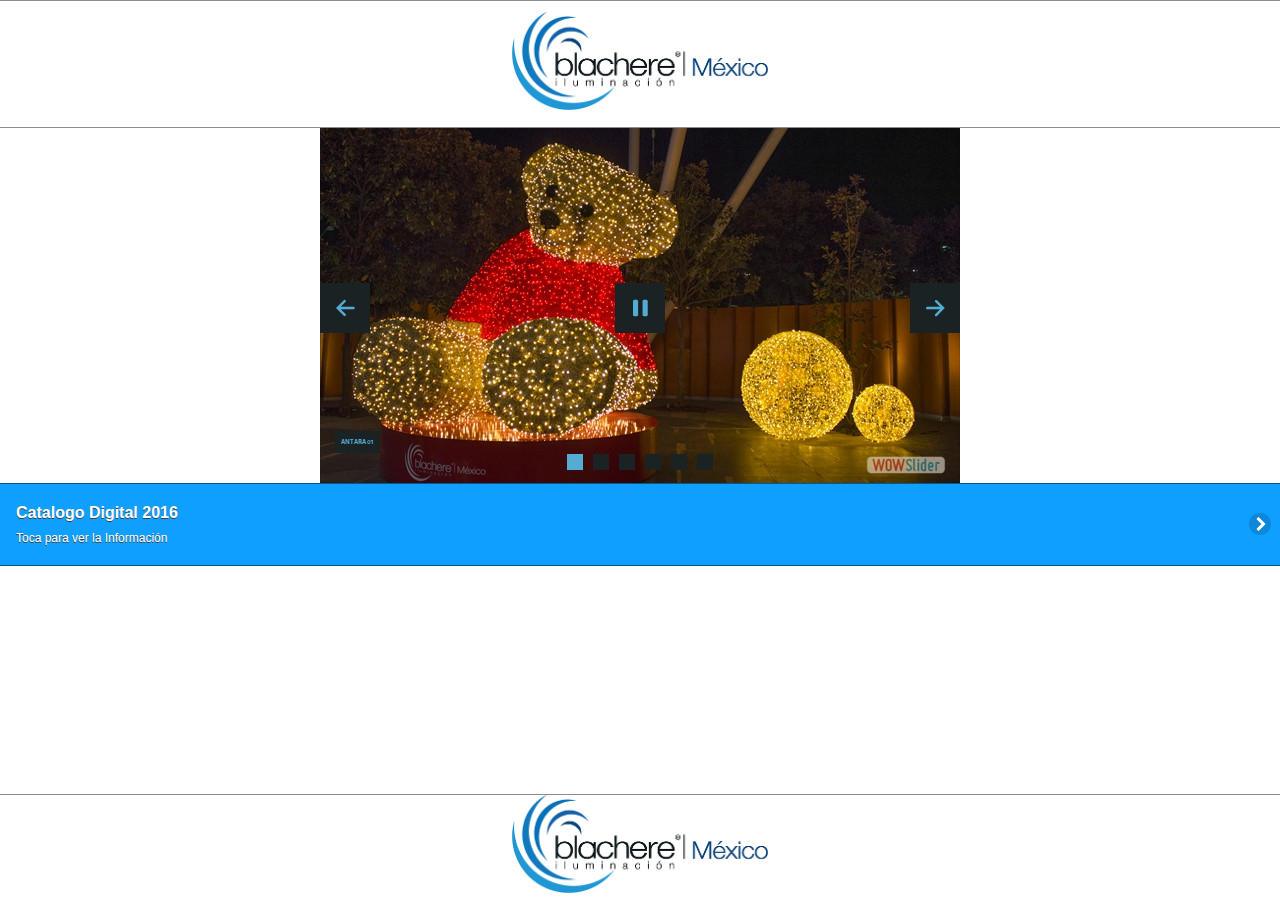
==== index.html @ e8e9c97e "intento1" ====
<!doctype html>
<html>
<head>
<meta charset="utf-8">
<title>design studio america</title>

<!--grupo CSS-->
<link rel="stylesheet" href="css/blachere.min.css"/>
<link rel="stylesheet" href="css/jquery.mobile.icons-1.4.5.min.css"/>
<link rel="stylesheet" href="css/jquery.mobile.structure-1.4.5.min.css"/>
<!--grupo JavaScript-->
<script src="js/jquery-1.11.2.min.js"></script>
<script src="js/jquery.mobile-1.4.5.min.js"></script>
<script src="js/acciones.js"></script>
<script src="acciones" type="text/javascript"></script>
</head>

<body>

<div data-role="page" id="Principal" data-theme="a">
    <div data-role="header" data-add-back-btn="true" data-add-back-btn="Regresar" data-back-btn-theme="b">
    <h1><img src="imagenes/BlachereLogo.png" width="50%" height="50%"></h1>
   </div>
   <!-- Start WOWSlider.com -->
<iframe src="visor1/wowslider.html" style="width:640px;height:355px;max-width:100%;overflow:hidden;border:none;padding:0;margin:0 auto;display:block;" marginheight="0" marginwidth="0"></iframe>
<!-- End WOWSlider.com -->
   <div>
   <ul data-role="listview" data-theme="b" class="ui-listview ui-group-theme-b">
   <li class="ui-first-child ui-last-child">
   <a href="#Pagina1" class="ui-btn ui-btn-icon-right ui-icon-carat-r">
   <h2>Catalogo Digital 2016</h2>
<p>Toca para ver la Información</p>
   </a>
   </li>
   </ul>
  </div>
  <div data-role="footer" align="center" data-theme="a" data-position="fixed">
   <div>
   <img src="imagenes/BlachereLogo.png" width="20%" height="20%">
   </div>
    </div>
  </div>     
<div data-role="page" id="Pagina1" data-add-back-btn="true" data-theme="b">
     <div data-role="header" data-add-back-btn="true" data-back-btn-text="Regresar" data-back-btn-theme="b">
     <h1>Catalogo 2016</h1>
      </div>
      <div data-role="main" class="ui-content">
   <div data-role="collapsible" data-content-theme="false">
   <h1>Catalogo Primavera 2017</h1>
  <div>
  <p><center> Letrero Peces </center></p>
  </div>
  <br>
  <div>
  <center><img src="imagenes/peces.png" width="577" height="65"></center>
  </div>
  <div>
  <p><center> Ficha Técnica </center></p>
  </div>
  <div>
  <center>
    <table width="765" border="1">
      <tr>
        <td width="88">Clave </td>
        <td width="63">TLM177</td>
        <td width="162">Nombre</td>
        <td width="210">Los peces en el rio </td>
        <td width="90">Fecha:</td>
        <td width="112">&nbsp;</td>
      </tr>
      <tr>
        <td>No. Partida</td>
        <td>&nbsp;</td>
        <td>N° de registro </td>
        <td>&nbsp;</td>
        <td>Institución:</td>
        <td>&nbsp;</td>
      </tr>
      <tr>
        <td colspan="2">Unidad de Medida:</td>
        <td>&nbsp;</td>
        <td>cantidad:</td>
        <td colspan="2">&nbsp;</td>
      </tr>
      <tr>
        <td colspan="2">Medida:</td>
        <td>H: 1.35 m, L:  15.44 m</td>
        <td>consumo total:</td>
        <td colspan="2">530.2 W</td>
      </tr>
      <tr>
        <td colspan="2">Peso:</td>
        <td>71.5 kg.</td>
        <td>Voltaje de alimentacion </td>
        <td colspan="2"> 220 V.</td>
      </tr>
      <tr>
        <td colspan="2">Uso:</td>
        <td>Transversal</td>
        <td>Técnica: </td>
        <td colspan="2">2D aluminio soldado</td>
      </tr>
      <tr>
        <td colspan="6"><strong>Descripción</strong>: Letrero los peces en el rio 2d de peso ligero y bajo consumo de energía, compuesta por manguera led de color.</td>
      </tr>
      <tr>
        <td colspan="6"><div align="center">Caracteristicas</div></td>
      </tr>
      <tr>
        <td>Características</td>
        <td colspan="5">Estructura elaborada en aluminio seccionada en 6 elementos. Hilo led de Ø12mm con filtro de protección solar con tubo difusor blanco en color de led; amarillo de 30 leds/m y 4 w/m.</td>
        </tr>
      <tr>
        <td> Conexión: </td>
        <td colspan="5">Conector de puente rectificador AC a DC y caja de conexión resistente a los cambios bruscos de temperatura, perfectamente aislada en conexiones internas y aisladas del ambiente para evitar la entrada de agentes dañinos, alimentación 220 Vca.</td>
        </tr>
    </table>
    <p>&nbsp;</p>
    <p>&nbsp;</p>
    <table width="4" border="1">
    </table>
    
  </center>
  <div>
    <embed src="peces.pdf" width="450" height="450" ></embed>
    </div>
  </div>
   </div>
   
    <div data-role="footer"data-theme="a"data-position="fixed" align="center">
       <img src="imagenes/BlachereLogo.png" width="20%" height="20%"> 
       </div>
       </div>
       </div>
       
</body>
</html>
---- css/blachere.min.css ----
/*!
* jQuery Mobile 1.4.5
* Git HEAD hash: 68e55e78b292634d3991c795f06f5e37a512decc <> Date: Fri Oct 31 2014 17:33:30 UTC
* http://jquerymobile.com
*
* Copyright 2010, 2014 jQuery Foundation, Inc. and othercontributors
* Released under the MIT license.
* http://jquery.org/license
*
*/


/* Globals */
/* Font
-----------------------------------------------------------------------------------------------------------*/
html {
	font-size: 100%;
}
body,
input,
select,
textarea,
button,
.ui-btn {
	font-size: 1em;
	line-height: 1.3;
	 font-family: sans-serif /*{global-font-family}*/;
}
legend,
.ui-input-text input,
.ui-input-search input {
	color: inherit;
	text-shadow: inherit;
}
/* Form labels (overrides font-weight bold in bars, and mini font-size) */
.ui-mobile label,
div.ui-controlgroup-label {
	font-weight: normal;
	font-size: 16px;
}
/* Separators
-----------------------------------------------------------------------------------------------------------*/
/* Field contain separator (< 28em) */
.ui-field-contain {
	border-bottom-color: #828282;
	border-bottom-color: rgba(0,0,0,.15);
	border-bottom-width: 1px;
	border-bottom-style: solid;
}
/* Table opt-in classes: strokes between each row, and alternating row stripes */
/* Classes table-stroke and table-stripe are deprecated in 1.4. */
.table-stroke thead th,
.table-stripe thead th,
.table-stripe tbody tr:last-child {
	border-bottom: 1px solid #d6d6d6; /* non-RGBA fallback */
	border-bottom: 1px solid rgba(0,0,0,.1);
}
.table-stroke tbody th,
.table-stroke tbody td {
	border-bottom: 1px solid #e6e6e6; /* non-RGBA fallback  */
	border-bottom: 1px solid rgba(0,0,0,.05);
}
.table-stripe.table-stroke tbody tr:last-child th,
.table-stripe.table-stroke tbody tr:last-child td {
	border-bottom: 0;
}
.table-stripe tbody tr:nth-child(odd) td,
.table-stripe tbody tr:nth-child(odd) th {
	background-color: #eeeeee; /* non-RGBA fallback  */
	background-color: rgba(0,0,0,.04);
}
/* Buttons
-----------------------------------------------------------------------------------------------------------*/
.ui-btn,
label.ui-btn {
	font-weight: bold;
	border-width: 1px;
	border-style: solid;
}
.ui-btn {
	text-decoration: none !important;
}
.ui-btn-active {
	cursor: pointer;
}
/* Corner rounding
-----------------------------------------------------------------------------------------------------------*/
/* Class ui-btn-corner-all deprecated in 1.4 */
.ui-corner-all {
	-webkit-border-radius: .6em /*{global-radii-blocks}*/;
	border-radius: .6em /*{global-radii-blocks}*/;
}
/* Buttons */
.ui-btn-corner-all,
.ui-btn.ui-corner-all,
/* Slider track */
.ui-slider-track.ui-corner-all,
/* Flipswitch */
.ui-flipswitch.ui-corner-all,
/* Count bubble */
.ui-li-count {
	-webkit-border-radius: .3125em /*{global-radii-buttons}*/;
	border-radius: .3125em /*{global-radii-buttons}*/;
}
/* Icon-only buttons */
.ui-btn-icon-notext.ui-btn-corner-all,
.ui-btn-icon-notext.ui-corner-all {
	-webkit-border-radius: 1em;
	border-radius: 1em;
}
/* Radius clip workaround for cleaning up corner trapping */
.ui-btn-corner-all,
.ui-corner-all {
	-webkit-background-clip: padding;
	background-clip: padding-box;
}
/* Popup arrow */
.ui-popup.ui-corner-all > .ui-popup-arrow-guide {
	left: .6em /*{global-radii-blocks}*/;
	right: .6em /*{global-radii-blocks}*/;
	top: .6em /*{global-radii-blocks}*/;
	bottom: .6em /*{global-radii-blocks}*/;
}
/* Shadow
-----------------------------------------------------------------------------------------------------------*/
.ui-shadow {
	-webkit-box-shadow: 0 1px 3px /*{global-box-shadow-size}*/ rgba(0,0,0,.2) /*{global-box-shadow-color}*/;
	-moz-box-shadow: 0 1px 3px /*{global-box-shadow-size}*/ rgba(0,0,0,.2) /*{global-box-shadow-color}*/;
	box-shadow: 0 1px 3px /*{global-box-shadow-size}*/ rgba(0,0,0,.2) /*{global-box-shadow-color}*/;
}
.ui-shadow-inset {
	-webkit-box-shadow: inset 0 1px 3px /*{global-box-shadow-size}*/ rgba(0,0,0,.2) /*{global-box-shadow-color}*/;
	-moz-box-shadow: inset 0 1px 3px /*{global-box-shadow-size}*/ rgba(0,0,0,.2) /*{global-box-shadow-color}*/;
	box-shadow: inset 0 1px 3px /*{global-box-shadow-size}*/ rgba(0,0,0,.2) /*{global-box-shadow-color}*/;
}
.ui-overlay-shadow {
	-webkit-box-shadow: 0 0 12px 		rgba(0,0,0,.6);
	-moz-box-shadow: 0 0 12px 			rgba(0,0,0,.6);
	box-shadow: 0 0 12px 				rgba(0,0,0,.6);
}
/* Icons
-----------------------------------------------------------------------------------------------------------*/
.ui-btn-icon-left:after,
.ui-btn-icon-right:after,
.ui-btn-icon-top:after,
.ui-btn-icon-bottom:after,
.ui-btn-icon-notext:after {
	background-color: #666666 /*{global-icon-color}*/;
	background-color: rgba(0,0,0,.15) /*{global-icon-disc}*/;
	background-position: center center;
	background-repeat: no-repeat;
	-webkit-border-radius: 1em;
	border-radius: 1em;
}
/* Alt icons */
.ui-alt-icon.ui-btn:after,
.ui-alt-icon .ui-btn:after,
html .ui-alt-icon.ui-checkbox-off:after,
html .ui-alt-icon.ui-radio-off:after,
html .ui-alt-icon .ui-checkbox-off:after,
html .ui-alt-icon .ui-radio-off:after {
	background-color: #666666 /*{global-icon-color}*/;
	background-color: rgba(0,0,0,.15) /*{global-icon-disc}*/;
}
/* No disc */
.ui-nodisc-icon.ui-btn:after,
.ui-nodisc-icon .ui-btn:after {
	background-color: transparent;
}
/* Icon shadow */
.ui-shadow-icon.ui-btn:after,
.ui-shadow-icon .ui-btn:after {
	-webkit-box-shadow: 0 1px 0 rgba(255,255,255,.3) /*{global-icon-shadow}*/;
	-moz-box-shadow: 0 1px 0 rgba(255,255,255,.3) /*{global-icon-shadow}*/;
	box-shadow: 0 1px 0 rgba(255,255,255,.3) /*{global-icon-shadow}*/;
}
/* Checkbox and radio */
.ui-btn.ui-checkbox-off:after,
.ui-btn.ui-checkbox-on:after,
.ui-btn.ui-radio-off:after,
.ui-btn.ui-radio-on:after {
	display: block;
	width: 18px;
	height: 18px;
	margin: -9px 2px 0 2px;
}
.ui-checkbox-off:after,
.ui-btn.ui-radio-off:after {
	filter: Alpha(Opacity=30);
	opacity: .3;
}
.ui-btn.ui-checkbox-off:after,
.ui-btn.ui-checkbox-on:after {
	-webkit-border-radius: .1875em;
	border-radius: .1875em;
}
.ui-btn.ui-checkbox-off:after {
	background-color: #666;
	background-color: rgba(0,0,0,.3);
}
.ui-radio .ui-btn.ui-radio-on:after {
	background-image: none;
	background-color: #fff;
	width: 8px;
	height: 8px;
	border-width: 5px;
	border-style: solid; 
}
.ui-alt-icon.ui-btn.ui-radio-on:after,
.ui-alt-icon .ui-btn.ui-radio-on:after {
	background-color: #000;
}
/* Loader */
.ui-icon-loading {
	background: url("images/ajax-loader.gif");
	background-size: 2.875em 2.875em;
}.ui-bar-a,.ui-page-theme-a .ui-bar-inherit,html .ui-bar-a .ui-bar-inherit,html .ui-body-a .ui-bar-inherit,html body .ui-group-theme-a .ui-bar-inherit{background-color:#ffffff ;border-color:#8c8c8c ;color:#000000 ;text-shadow:0  1px  0  #eeeeee ;font-weight:bold;}.ui-bar-a{border-width:1px;border-style:solid;}.ui-overlay-a,.ui-page-theme-a,.ui-page-theme-a .ui-panel-wrapper{background-color:#ffffff ;border-color:#ffffff ;color:#000000 ;text-shadow:0  1px  0  #eeeeee ;}.ui-body-a,.ui-page-theme-a .ui-body-inherit,html .ui-bar-a .ui-body-inherit,html .ui-body-a .ui-body-inherit,html body .ui-group-theme-a .ui-body-inherit,html .ui-panel-page-container-a{background-color:#0f9fff ;border-color:#08578c ;color:#ffffff ;text-shadow:0  1px  0  #444444 ;}.ui-body-a{border-width:1px;border-style:solid;}.ui-page-theme-a a,html .ui-bar-a a,html .ui-body-a a,html body .ui-group-theme-a a{color:#ffffff ;font-weight:bold;}.ui-page-theme-a a:visited,html .ui-bar-a a:visited,html .ui-body-a a:visited,html body .ui-group-theme-a a:visited{   color:#a5a5a5 ;}.ui-page-theme-a a:hover,html .ui-bar-a a:hover,html .ui-body-a a:hover,html body .ui-group-theme-a a:hover{color:#FFFFFF ;}.ui-page-theme-a a:active,html .ui-bar-a a:active,html .ui-body-a a:active,html body .ui-group-theme-a a:active{color:#ffffff ;}.ui-page-theme-a .ui-btn,html .ui-bar-a .ui-btn,html .ui-body-a .ui-btn,html body .ui-group-theme-a .ui-btn,html head + body .ui-btn.ui-btn-a,.ui-page-theme-a .ui-btn:visited,html .ui-bar-a .ui-btn:visited,html .ui-body-a .ui-btn:visited,html body .ui-group-theme-a .ui-btn:visited,html head + body .ui-btn.ui-btn-a:visited{background-color:#0f9fff ;border-color:#08578c ;color:#ffffff ;text-shadow:0  1px  0  #444444 ;}.ui-page-theme-a .ui-btn:hover,html .ui-bar-a .ui-btn:hover,html .ui-body-a .ui-btn:hover,html body .ui-group-theme-a .ui-btn:hover,html head + body .ui-btn.ui-btn-a:hover{background-color:#11b6FF ;border-color:#09648c ;color:#ffffff ;text-shadow:0  1px  0  #444444 ;}.ui-page-theme-a .ui-btn:active,html .ui-bar-a .ui-btn:active,html .ui-body-a .ui-btn:active,html body .ui-group-theme-a .ui-btn:active,html head + body .ui-btn.ui-btn-a:active{background-color:#11b6FF ;border-color:#09648c ;color:#000000 ;text-shadow:0  1px  0  #eeeeee ;}.ui-page-theme-a .ui-btn.ui-btn-active,html .ui-bar-a .ui-btn.ui-btn-active,html .ui-body-a .ui-btn.ui-btn-active,html body .ui-group-theme-a .ui-btn.ui-btn-active,html head + body .ui-btn.ui-btn-a.ui-btn-active,.ui-page-theme-a .ui-checkbox-on:after,html .ui-bar-a .ui-checkbox-on:after,html .ui-body-a .ui-checkbox-on:after,html body .ui-group-theme-a .ui-checkbox-on:after,.ui-btn.ui-checkbox-on.ui-btn-a:after,.ui-page-theme-a .ui-flipswitch-active,html .ui-bar-a .ui-flipswitch-active,html .ui-body-a .ui-flipswitch-active,html body .ui-group-theme-a .ui-flipswitch-active,html body .ui-flipswitch.ui-bar-a.ui-flipswitch-active,.ui-page-theme-a .ui-slider-track .ui-btn-active,html .ui-bar-a .ui-slider-track .ui-btn-active,html .ui-body-a .ui-slider-track .ui-btn-active,html body .ui-group-theme-a .ui-slider-track .ui-btn-active,html body div.ui-slider-track.ui-body-a .ui-btn-active{background-color:#3388cc ;border-color:#3388cc ;color:#ffffff ;text-shadow:0  1px  0  #005599 ;}.ui-page-theme-a .ui-radio-on:after,html .ui-bar-a .ui-radio-on:after,html .ui-body-a .ui-radio-on:after,html body .ui-group-theme-a .ui-radio-on:after,.ui-btn.ui-radio-on.ui-btn-a:after{border-color:#3388cc ;}.ui-page-theme-a .ui-btn:focus,html .ui-bar-a .ui-btn:focus,html .ui-body-a .ui-btn:focus,html body .ui-group-theme-a .ui-btn:focus,html head + body .ui-btn.ui-btn-a:focus,.ui-page-theme-a .ui-focus,html .ui-bar-a .ui-focus,html .ui-body-a .ui-focus,html body .ui-group-theme-a .ui-focus,html head + body .ui-btn-a.ui-focus,html head + body .ui-body-a.ui-focus{-webkit-box-shadow:0 0 12px #3388cc ;-moz-box-shadow:0 0 12px #3388cc ;box-shadow:0 0 12px #3388cc ;}.ui-bar-b,.ui-page-theme-b .ui-bar-inherit,html .ui-bar-b .ui-bar-inherit,html .ui-body-b .ui-bar-inherit,html body .ui-group-theme-b .ui-bar-inherit{background-color:#0f9fff ;border-color:#08578c ;color:#ffffff ;text-shadow:0  1px  0  #444444 ;font-weight:bold;}.ui-bar-b{border-width:1px;border-style:solid;}.ui-overlay-b,.ui-page-theme-b,.ui-page-theme-b .ui-panel-wrapper{background-color:#ffffff ;border-color:#ffffff ;color:#000000 ;text-shadow:0  1px  0  #eeeeee ;}.ui-body-b,.ui-page-theme-b .ui-body-inherit,html .ui-bar-b .ui-body-inherit,html .ui-body-b .ui-body-inherit,html body .ui-group-theme-b .ui-body-inherit,html .ui-panel-page-container-b{background-color:#ffffff ;border-color:#8c8c8c ;color:#000000 ;text-shadow:0  1px  0  #eeeeee ;}.ui-body-b{border-width:1px;border-style:solid;}.ui-page-theme-b a,html .ui-bar-b a,html .ui-body-b a,html body .ui-group-theme-b a{color:#292929 ;font-weight:bold;}.ui-page-theme-b a:visited,html .ui-bar-b a:visited,html .ui-body-b a:visited,html body .ui-group-theme-b a:visited{   color:#1a1a1a ;}.ui-page-theme-b a:hover,html .ui-bar-b a:hover,html .ui-body-b a:hover,html body .ui-group-theme-b a:hover{color:#2f2f2f ;}.ui-page-theme-b a:active,html .ui-bar-b a:active,html .ui-body-b a:active,html body .ui-group-theme-b a:active{color:#292929 ;}.ui-page-theme-b .ui-btn,html .ui-bar-b .ui-btn,html .ui-body-b .ui-btn,html body .ui-group-theme-b .ui-btn,html head + body .ui-btn.ui-btn-b,.ui-page-theme-b .ui-btn:visited,html .ui-bar-b .ui-btn:visited,html .ui-body-b .ui-btn:visited,html body .ui-group-theme-b .ui-btn:visited,html head + body .ui-btn.ui-btn-b:visited{background-color:#0f9fff ;border-color:#08578c ;color:#ffffff ;text-shadow:0  1px  0  #444444 ;}.ui-page-theme-b .ui-btn:hover,html .ui-bar-b .ui-btn:hover,html .ui-body-b .ui-btn:hover,html body .ui-group-theme-b .ui-btn:hover,html head + body .ui-btn.ui-btn-b:hover{background-color:#11b6FF ;border-color:#09648c ;color:#ffffff ;text-shadow:0  1px  0  #444444 ;}.ui-page-theme-b .ui-btn:active,html .ui-bar-b .ui-btn:active,html .ui-body-b .ui-btn:active,html body .ui-group-theme-b .ui-btn:active,html head + body .ui-btn.ui-btn-b:active{background-color:#11b6FF ;border-color:#09648c ;color:#000000 ;text-shadow:0  1px  0  #eeeeee ;}.ui-page-theme-b .ui-btn.ui-btn-active,html .ui-bar-b .ui-btn.ui-btn-active,html .ui-body-b .ui-btn.ui-btn-active,html body .ui-group-theme-b .ui-btn.ui-btn-active,html head + body .ui-btn.ui-btn-b.ui-btn-active,.ui-page-theme-b .ui-checkbox-on:after,html .ui-bar-b .ui-checkbox-on:after,html .ui-body-b .ui-checkbox-on:after,html body .ui-group-theme-b .ui-checkbox-on:after,.ui-btn.ui-checkbox-on.ui-btn-b:after,.ui-page-theme-b .ui-flipswitch-active,html .ui-bar-b .ui-flipswitch-active,html .ui-body-b .ui-flipswitch-active,html body .ui-group-theme-b .ui-flipswitch-active,html body .ui-flipswitch.ui-bar-b.ui-flipswitch-active,.ui-page-theme-b .ui-slider-track .ui-btn-active,html .ui-bar-b .ui-slider-track .ui-btn-active,html .ui-body-b .ui-slider-track .ui-btn-active,html body .ui-group-theme-b .ui-slider-track .ui-btn-active,html body div.ui-slider-track.ui-body-b .ui-btn-active{background-color:#3388cc ;border-color:#3388cc ;color:#ffffff ;text-shadow:0  1px  0  #005599 ;}.ui-page-theme-b .ui-radio-on:after,html .ui-bar-b .ui-radio-on:after,html .ui-body-b .ui-radio-on:after,html body .ui-group-theme-b .ui-radio-on:after,.ui-btn.ui-radio-on.ui-btn-b:after{border-color:#3388cc ;}.ui-page-theme-b .ui-btn:focus,html .ui-bar-b .ui-btn:focus,html .ui-body-b .ui-btn:focus,html body .ui-group-theme-b .ui-btn:focus,html head + body .ui-btn.ui-btn-b:focus,.ui-page-theme-b .ui-focus,html .ui-bar-b .ui-focus,html .ui-body-b .ui-focus,html body .ui-group-theme-b .ui-focus,html head + body .ui-btn-b.ui-focus,html head + body .ui-body-b.ui-focus{-webkit-box-shadow:0 0 12px #3388cc ;-moz-box-shadow:0 0 12px #3388cc ;box-shadow:0 0 12px #3388cc ;}.ui-bar-c,.ui-page-theme-c .ui-bar-inherit,html .ui-bar-c .ui-bar-inherit,html .ui-body-c .ui-bar-inherit,html body .ui-group-theme-c .ui-bar-inherit{background-color:#e9e9e9 ;border-color:#dddddd ;color:#333333 ;text-shadow:0  1px  0  #eeeeee ;font-weight:bold;}.ui-bar-c{border-width:1px;border-style:solid;}.ui-overlay-c,.ui-page-theme-c,.ui-page-theme-c .ui-panel-wrapper{background-color:#f9f9f9 ;border-color:#bbbbbb ;color:#333333 ;text-shadow:0  1px  0  #f3f3f3 ;}.ui-body-c,.ui-page-theme-c .ui-body-inherit,html .ui-bar-c .ui-body-inherit,html .ui-body-c .ui-body-inherit,html body .ui-group-theme-c .ui-body-inherit,html .ui-panel-page-container-c{background-color:#ffffff ;border-color:#dddddd ;color:#333333 ;text-shadow:0  1px  0  #f3f3f3 ;}.ui-body-c{border-width:1px;border-style:solid;}.ui-page-theme-c a,html .ui-bar-c a,html .ui-body-c a,html body .ui-group-theme-c a{color:#3388cc ;font-weight:bold;}.ui-page-theme-c a:visited,html .ui-bar-c a:visited,html .ui-body-c a:visited,html body .ui-group-theme-c a:visited{   color:#3388cc ;}.ui-page-theme-c a:hover,html .ui-bar-c a:hover,html .ui-body-c a:hover,html body .ui-group-theme-c a:hover{color:#005599 ;}.ui-page-theme-c a:active,html .ui-bar-c a:active,html .ui-body-c a:active,html body .ui-group-theme-c a:active{color:#005599 ;}.ui-page-theme-c .ui-btn,html .ui-bar-c .ui-btn,html .ui-body-c .ui-btn,html body .ui-group-theme-c .ui-btn,html head + body .ui-btn.ui-btn-c,.ui-page-theme-c .ui-btn:visited,html .ui-bar-c .ui-btn:visited,html .ui-body-c .ui-btn:visited,html body .ui-group-theme-c .ui-btn:visited,html head + body .ui-btn.ui-btn-c:visited{background-color:#f6f6f6 ;border-color:#dddddd ;color:#333333 ;text-shadow:0  1px  0  #f3f3f3 ;}.ui-page-theme-c .ui-btn:hover,html .ui-bar-c .ui-btn:hover,html .ui-body-c .ui-btn:hover,html body .ui-group-theme-c .ui-btn:hover,html head + body .ui-btn.ui-btn-c:hover{background-color:#ededed ;border-color:#dddddd ;color:#333333 ;text-shadow:0  1px  0  #f3f3f3 ;}.ui-page-theme-c .ui-btn:active,html .ui-bar-c .ui-btn:active,html .ui-body-c .ui-btn:active,html body .ui-group-theme-c .ui-btn:active,html head + body .ui-btn.ui-btn-c:active{background-color:#e8e8e8 ;border-color:#dddddd ;color:#333333 ;text-shadow:0  1px  0  #f3f3f3 ;}.ui-page-theme-c .ui-btn.ui-btn-active,html .ui-bar-c .ui-btn.ui-btn-active,html .ui-body-c .ui-btn.ui-btn-active,html body .ui-group-theme-c .ui-btn.ui-btn-active,html head + body .ui-btn.ui-btn-c.ui-btn-active,.ui-page-theme-c .ui-checkbox-on:after,html .ui-bar-c .ui-checkbox-on:after,html .ui-body-c .ui-checkbox-on:after,html body .ui-group-theme-c .ui-checkbox-on:after,.ui-btn.ui-checkbox-on.ui-btn-c:after,.ui-page-theme-c .ui-flipswitch-active,html .ui-bar-c .ui-flipswitch-active,html .ui-body-c .ui-flipswitch-active,html body .ui-group-theme-c .ui-flipswitch-active,html body .ui-flipswitch.ui-bar-c.ui-flipswitch-active,.ui-page-theme-c .ui-slider-track .ui-btn-active,html .ui-bar-c .ui-slider-track .ui-btn-active,html .ui-body-c .ui-slider-track .ui-btn-active,html body .ui-group-theme-c .ui-slider-track .ui-btn-active,html body div.ui-slider-track.ui-body-c .ui-btn-active{background-color:#3388cc ;border-color:#3388cc ;color:#ffffff ;text-shadow:0  1px  0  #005599 ;}.ui-page-theme-c .ui-radio-on:after,html .ui-bar-c .ui-radio-on:after,html .ui-body-c .ui-radio-on:after,html body .ui-group-theme-c .ui-radio-on:after,.ui-btn.ui-radio-on.ui-btn-c:after{border-color:#3388cc ;}.ui-page-theme-c .ui-btn:focus,html .ui-bar-c .ui-btn:focus,html .ui-body-c .ui-btn:focus,html body .ui-group-theme-c .ui-btn:focus,html head + body .ui-btn.ui-btn-c:focus,.ui-page-theme-c .ui-focus,html .ui-bar-c .ui-focus,html .ui-body-c .ui-focus,html body .ui-group-theme-c .ui-focus,html head + body .ui-btn-c.ui-focus,html head + body .ui-body-c.ui-focus{-webkit-box-shadow:0 0 12px #3388cc ;-moz-box-shadow:0 0 12px #3388cc ;box-shadow:0 0 12px #3388cc ;}.ui-disabled,.ui-state-disabled,button[disabled],.ui-select .ui-btn.ui-state-disabled{filter:Alpha(Opacity=30);opacity:.3;cursor:default !important;pointer-events:none;}.ui-btn:focus,.ui-btn.ui-focus{outline:0;}.ui-noboxshadow .ui-shadow,.ui-noboxshadow .ui-shadow-inset,.ui-noboxshadow .ui-overlay-shadow,.ui-noboxshadow .ui-shadow-icon.ui-btn:after,.ui-noboxshadow .ui-shadow-icon .ui-btn:after,.ui-noboxshadow .ui-focus,.ui-noboxshadow .ui-btn:focus,.ui-noboxshadow  input:focus,.ui-noboxshadow .ui-panel{-webkit-box-shadow:none !important;-moz-box-shadow:none !important;box-shadow:none !important;}.ui-noboxshadow .ui-btn:focus,.ui-noboxshadow .ui-focus{outline-width:1px;outline-style:auto;}
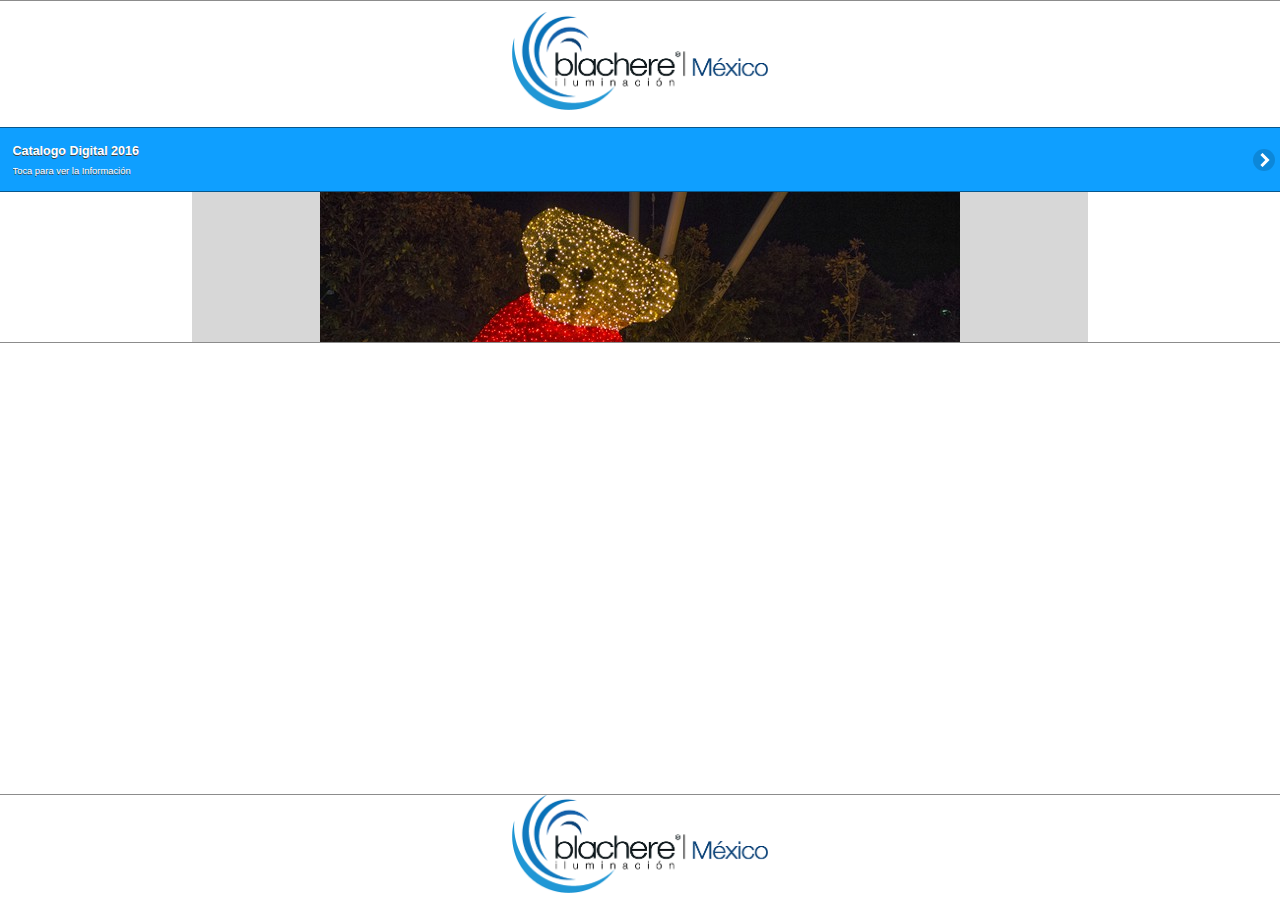
==== commit 1bccfceb: "intento4" ====
--- a/index.html
+++ b/index.html
@@ -20,11 +20,7 @@
 <div data-role="page" id="Principal" data-theme="a">
     <div data-role="header" data-add-back-btn="true" data-add-back-btn="Regresar" data-back-btn-theme="b">
     <h1><img src="imagenes/BlachereLogo.png" width="50%" height="50%"></h1>
-   </div>
-   <!-- Start WOWSlider.com -->
-<iframe src="visor1/wowslider.html" style="width:640px;height:355px;max-width:100%;overflow:hidden;border:none;padding:0;margin:0 auto;display:block;" marginheight="0" marginwidth="0"></iframe>
-<!-- End WOWSlider.com -->
-   <div>
+  
    <ul data-role="listview" data-theme="b" class="ui-listview ui-group-theme-b">
    <li class="ui-first-child ui-last-child">
    <a href="#Pagina1" class="ui-btn ui-btn-icon-right ui-icon-carat-r">
@@ -33,6 +29,11 @@
    </a>
    </li>
    </ul>
+   <div>
+      <!-- Start WOWSlider.com -->
+<iframe src="visor1/wowslider.html" style="width:70%;height:55%;max-width:100%;overflow:hidden;border:none;padding:0;margin:0 auto;display:block;" marginheight="0" marginwidth="0"></iframe>
+<!-- End WOWSlider.com -->
+</div>
   </div>
   <div data-role="footer" align="center" data-theme="a" data-position="fixed">
    <div>
@@ -52,75 +53,89 @@
   </div>
   <br>
   <div>
-  <center><img src="imagenes/peces.png" width="577" height="65"></center>
+  <center><img src="imagenes/peces.png" width="55%" height="55%"></center>
   </div>
   <div>
   <p><center> Ficha Técnica </center></p>
   </div>
   <div>
-  <center>
-    <table width="765" border="1">
+   <table width="324" border="1">
       <tr>
-        <td width="88">Clave </td>
-        <td width="63">TLM177</td>
-        <td width="162">Nombre</td>
-        <td width="210">Los peces en el rio </td>
-        <td width="90">Fecha:</td>
-        <td width="112">&nbsp;</td>
+        <td width="147">Clave </td>
+        <td width="161">TLM177</td>
+      </tr>
+      <tr>
+        <td>Nombre</td>
+        <td>Los peces en el rio </td>
+      </tr>
+      <tr>
+        <td>Fecha:</td>
+        <td>&nbsp;</td>
       </tr>
       <tr>
         <td>No. Partida</td>
         <td>&nbsp;</td>
+      </tr>
+      <tr>
         <td>N° de registro </td>
         <td>&nbsp;</td>
+      </tr>
+      <tr>
         <td>Institución:</td>
         <td>&nbsp;</td>
       </tr>
       <tr>
-        <td colspan="2">Unidad de Medida:</td>
+        <td>Unidad de Medida:</td>
         <td>&nbsp;</td>
-        <td>cantidad:</td>
-        <td colspan="2">&nbsp;</td>
       </tr>
       <tr>
-        <td colspan="2">Medida:</td>
-        <td>H: 1.35 m, L:  15.44 m</td>
-        <td>consumo total:</td>
-        <td colspan="2">530.2 W</td>
+        <td>cantidad:</td>
+        <td>&nbsp;</td>
       </tr>
       <tr>
-        <td colspan="2">Peso:</td>
-        <td>71.5 kg.</td>
-        <td>Voltaje de alimentacion </td>
-        <td colspan="2"> 220 V.</td>
+        <td>Medida:</td>
+        <td>H: 1.35 m, L:  15.44 m</td>
       </tr>
       <tr>
-        <td colspan="2">Uso:</td>
-        <td>Transversal</td>
-        <td>Técnica: </td>
-        <td colspan="2">2D aluminio soldado</td>
+        <td>consumo total:</td>
+        <td>530.2 W</td>
       </tr>
       <tr>
-        <td colspan="6"><strong>Descripción</strong>: Letrero los peces en el rio 2d de peso ligero y bajo consumo de energía, compuesta por manguera led de color.</td>
+        <td>Peso:</td>
+        <td>71.5 kg.</td>
       </tr>
       <tr>
-        <td colspan="6"><div align="center">Caracteristicas</div></td>
+        <td>Voltaje de alimentacion </td>
+        <td>220 V.</td>
       </tr>
       <tr>
-        <td>Características</td>
-        <td colspan="5">Estructura elaborada en aluminio seccionada en 6 elementos. Hilo led de Ø12mm con filtro de protección solar con tubo difusor blanco en color de led; amarillo de 30 leds/m y 4 w/m.</td>
+        <td>Uso:</td>
+        <td>Transversal</td>
+      </tr>
+      <tr>
+        <td>Técnica: </td>
+        <td>2D aluminio soldado</td>
+      </tr>
+      <tr>
+        <td colspan="2"><strong>Descripción</strong>: Letrero los peces en el rio 2d de peso ligero y bajo consumo de energía, compuesta por manguera led de color.</td>
         </tr>
       <tr>
-        <td> Conexión: </td>
-        <td colspan="5">Conector de puente rectificador AC a DC y caja de conexión resistente a los cambios bruscos de temperatura, perfectamente aislada en conexiones internas y aisladas del ambiente para evitar la entrada de agentes dañinos, alimentación 220 Vca.</td>
+        <td colspan="2"><div align="center">Caracteristicas</div></td>
         </tr>
+      <tr>
+        <td>Características</td>
+        <td>Estructura elaborada en aluminio seccionada en 6 elementos. Hilo led de Ø12mm con filtro de protección solar con tubo difusor blanco en color de led; amarillo de 30 leds/m y 4 w/m.</td>
+      </tr>
+      <tr>
+        <td>Conexión: </td>
+        <td>Conector de puente rectificador AC a DC y caja de conexión resistente a los cambios bruscos de temperatura, perfectamente aislada en conexiones internas y aisladas del ambiente para evitar la entrada de agentes dañinos, alimentación 220 Vca.</td>
+      </tr>
     </table>
     <p>&nbsp;</p>
     <p>&nbsp;</p>
     <table width="4" border="1">
     </table>
-    
-  </center>
+ 
   <div>
     <embed src="peces.pdf" width="450" height="450" ></embed>
     </div>
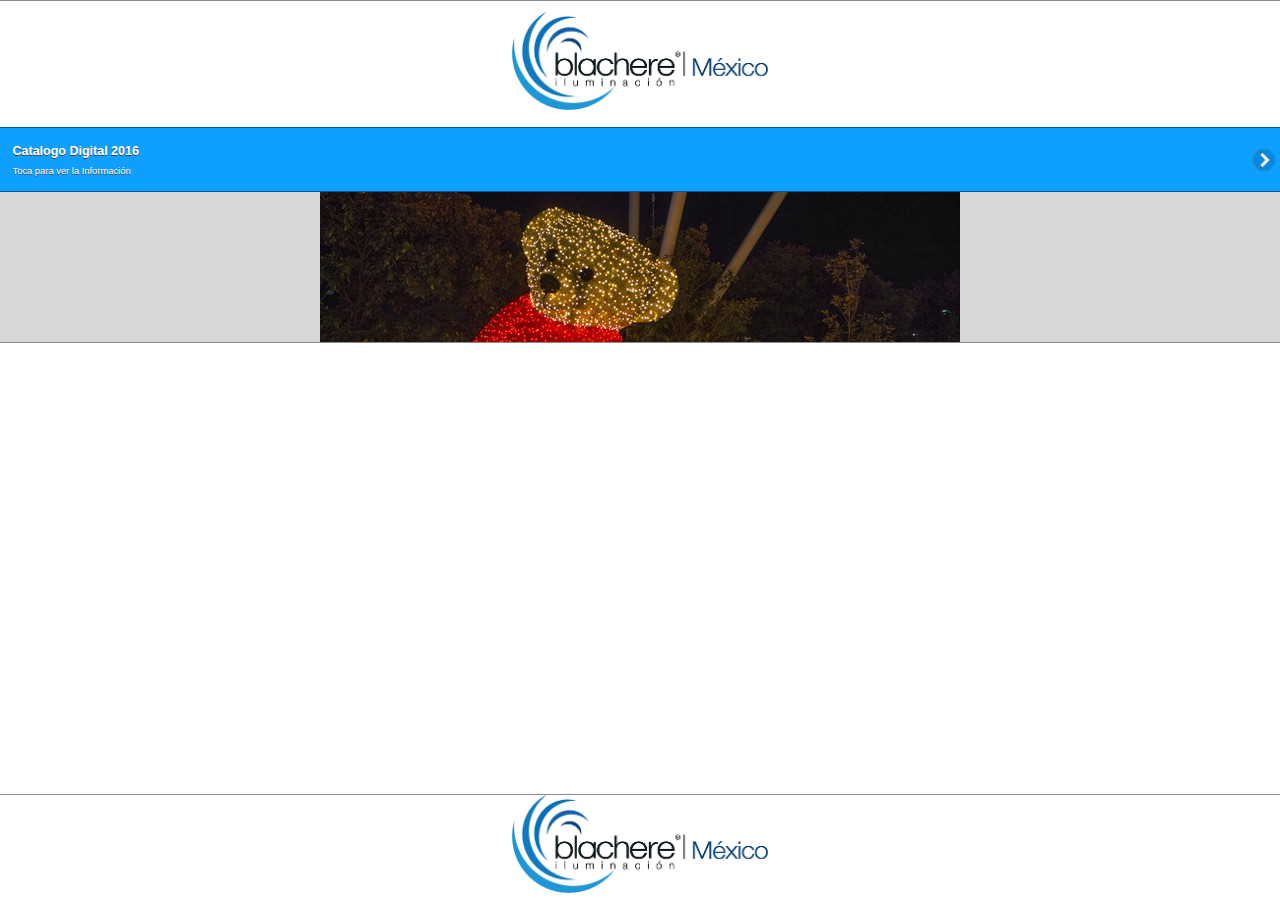
==== commit 3994c4cf: "intento5" ====
--- a/index.html
+++ b/index.html
@@ -31,7 +31,7 @@
    </ul>
    <div>
       <!-- Start WOWSlider.com -->
-<iframe src="visor1/wowslider.html" style="width:70%;height:55%;max-width:100%;overflow:hidden;border:none;padding:0;margin:0 auto;display:block;" marginheight="0" marginwidth="0"></iframe>
+<iframe src="visor1/wowslider.html" style="width:100%;height:55%;max-width:100%;overflow:hidden;border:none;padding:0;margin:0 auto;display:block;" marginheight="0" marginwidth="0"></iframe>
 <!-- End WOWSlider.com -->
 </div>
   </div>
@@ -53,7 +53,7 @@
   </div>
   <br>
   <div>
-  <center><img src="imagenes/peces.png" width="55%" height="55%"></center>
+  <center><img src="imagenes/peces.png" width="100%" height="100%"></center>
   </div>
   <div>
   <p><center> Ficha Técnica </center></p>
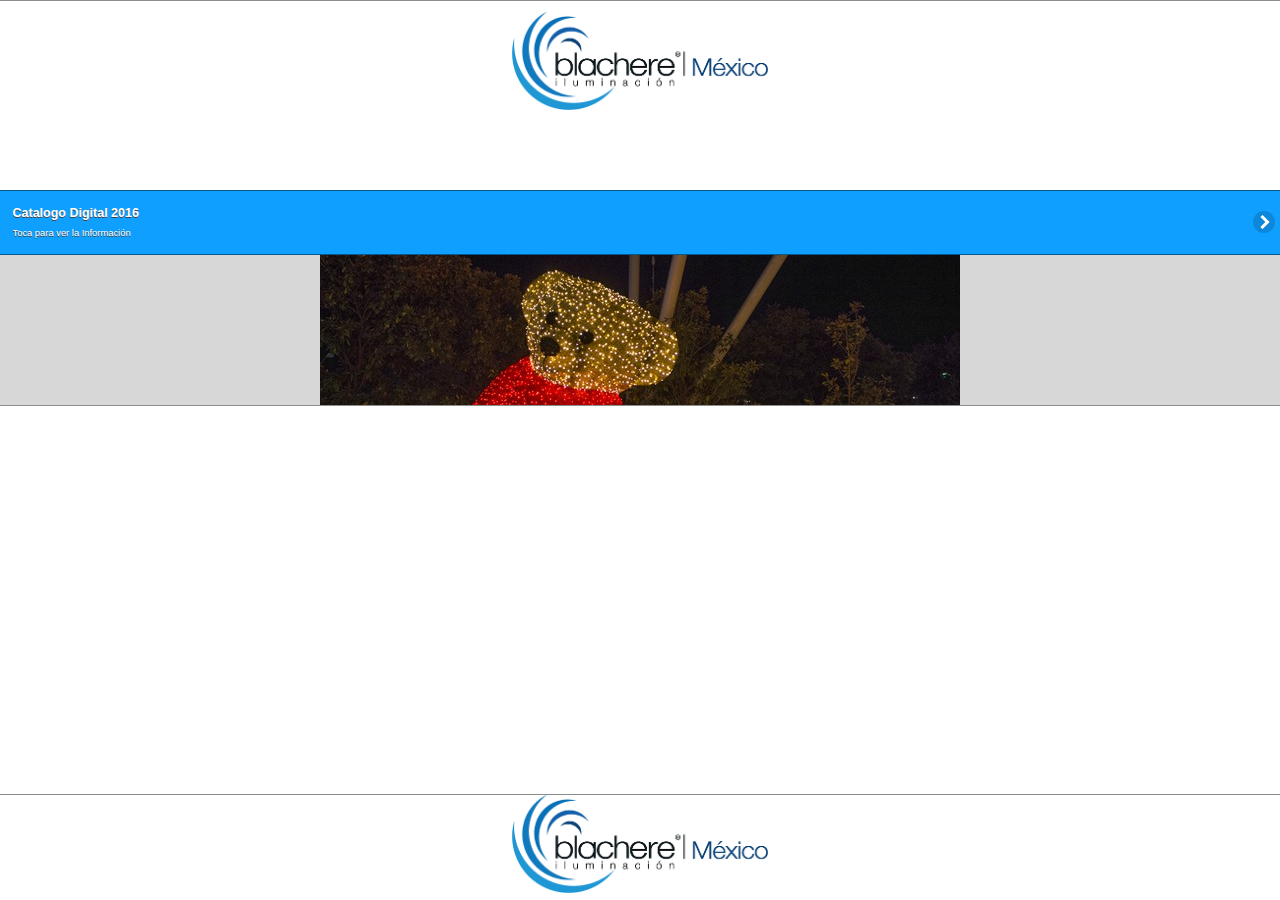
==== commit e274759b: "intento6" ====
--- a/index.html
+++ b/index.html
@@ -20,8 +20,9 @@
 <div data-role="page" id="Principal" data-theme="a">
     <div data-role="header" data-add-back-btn="true" data-add-back-btn="Regresar" data-back-btn-theme="b">
     <h1><img src="imagenes/BlachereLogo.png" width="50%" height="50%"></h1>
-  
+    <br>  
    <ul data-role="listview" data-theme="b" class="ui-listview ui-group-theme-b">
+   <br><br>
    <li class="ui-first-child ui-last-child">
    <a href="#Pagina1" class="ui-btn ui-btn-icon-right ui-icon-carat-r">
    <h2>Catalogo Digital 2016</h2>
@@ -31,7 +32,7 @@
    </ul>
    <div>
       <!-- Start WOWSlider.com -->
-<iframe src="visor1/wowslider.html" style="width:100%;height:55%;max-width:100%;overflow:hidden;border:none;padding:0;margin:0 auto;display:block;" marginheight="0" marginwidth="0"></iframe>
+<iframe src="visor1/wowslider.html" style="width:100%;height:75%;max-width:100%;overflow:hidden;border:none;padding:0;margin:0 auto;display:block;" marginheight="0" marginwidth="0"></iframe>
 <!-- End WOWSlider.com -->
 </div>
   </div>
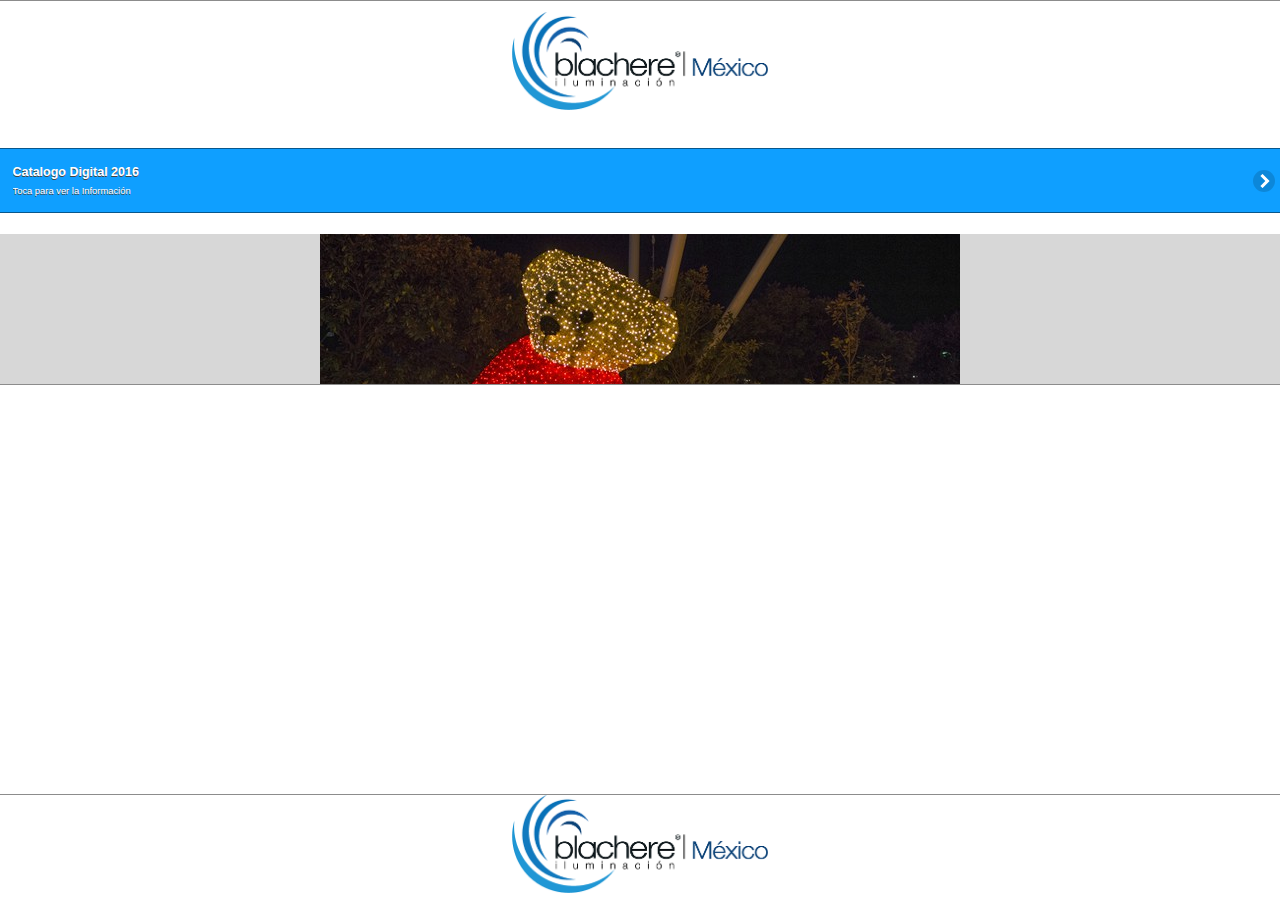
==== commit 92ca3cb3: "intento7" ====
--- a/index.html
+++ b/index.html
@@ -20,9 +20,8 @@
 <div data-role="page" id="Principal" data-theme="a">
     <div data-role="header" data-add-back-btn="true" data-add-back-btn="Regresar" data-back-btn-theme="b">
     <h1><img src="imagenes/BlachereLogo.png" width="50%" height="50%"></h1>
-    <br>  
    <ul data-role="listview" data-theme="b" class="ui-listview ui-group-theme-b">
-   <br><br>
+   <br>
    <li class="ui-first-child ui-last-child">
    <a href="#Pagina1" class="ui-btn ui-btn-icon-right ui-icon-carat-r">
    <h2>Catalogo Digital 2016</h2>
@@ -31,6 +30,7 @@
    </li>
    </ul>
    <div>
+   <br>
       <!-- Start WOWSlider.com -->
 <iframe src="visor1/wowslider.html" style="width:100%;height:75%;max-width:100%;overflow:hidden;border:none;padding:0;margin:0 auto;display:block;" marginheight="0" marginwidth="0"></iframe>
 <!-- End WOWSlider.com -->
